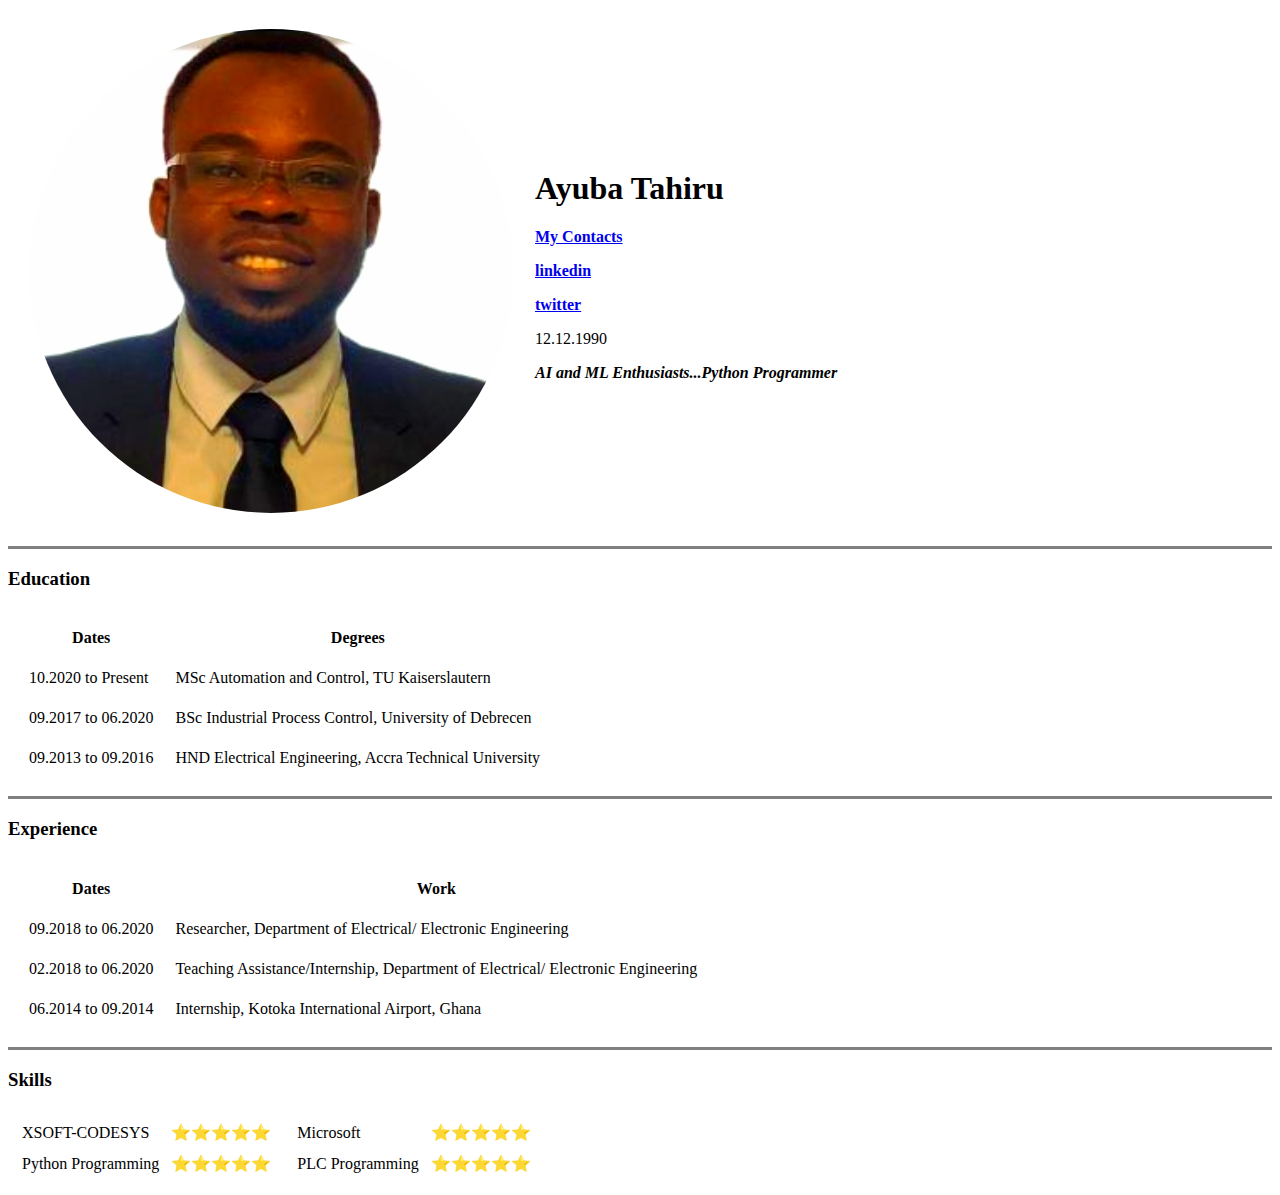
==== index.html @ b0897900 "Add initia cv website files" ====
<!doctype html>
<html xmlns="http://www.w3.org/1999/html" xmlns="http://www.w3.org/1999/html">
    <head>
        <meta charset="utf-8">
        <title>Ayuba's Personal Site</title>
    </head>
    <body>
        <table cellspacing="20">
            <tr>
                <td><img src="tah.png"></td>
                <td><h1> Ayuba Tahiru</h1>
                <p><strong><a href="contact.html">My Contacts</a></strong></p>
                <p><strong><a href="https://www.linkedin.com/in/ayuba-tahiru-1401a1169/">linkedin</a> </strong></p>
                <p><strong><a href="https://twitter.com/AyubaTahiru1">twitter</a> </strong></p>
                 <p>12.12.1990</p>
                <p><em><strong>AI and ML Enthusiasts...Python Programmer</strong></em></p></td>
            </tr>
        </table>
        <hr size="3" noshade="">
        <h3>Education</h3>
        <table cellspacing="20">
            <thead>
                <tr>
                    <th>Dates</th>
                    <th>Degrees</th>
                </tr>

            </thead>
            <tbody>

            </tbody>
            <tfoot>

            </tfoot>
            <tr>
                <td>10.2020 to Present</td>
                <td>MSc Automation and Control, TU Kaiserslautern</td>
            </tr>
            <tr>
                <td>09.2017 to 06.2020</td>
                <td>BSc Industrial Process Control, University of Debrecen</td>
            </tr>
            <tr>
                <td>09.2013 to 09.2016</td>
                <td>HND Electrical Engineering, Accra Technical University</td>
            </tr>
        </table>
        <hr size="3" noshade="">
        <h3>Experience</h3>
        <table cellspacing="20">
            <thead>
                <tr>
                    <th>Dates</th>
                    <th>Work</th>
                </tr>
            </thead>
            <tbody>

            </tbody>
            <tfoot>

            </tfoot>
            <tr>
                <td>09.2018 to 06.2020</td>
                <td>Researcher, Department of Electrical/ Electronic Engineering</td>
            </tr>
            <tr>
                <td>02.2018 to 06.2020</td>
                <td>Teaching Assistance/Internship, Department of Electrical/ Electronic Engineering</td>
             </tr>
            <tr>
                <td>06.2014 to 09.2014</td>
                <td>Internship, Kotoka International Airport, Ghana</td>
            </tr>
        </table>
        <hr size="3" noshade="">
        <h3>Skills</h3>
        <table>
            <tr>
                <td>
                    <table cellspacing="10">
                        <tr>
                            <td>XSOFT-CODESYS</td>
                            <td>⭐⭐⭐⭐⭐</td>
                        </tr>
                        <tr>
                            <td>Python Programming</td>
                            <td>⭐⭐⭐⭐⭐</td>
                        </tr>
                    </table>
                </td>
                <td>
                    <table cellspacing="10">
                        <tr>
                            <td>Microsoft</td>
                            <td>⭐⭐⭐⭐⭐</td>
                        </tr>
                        <tr>
                            <td>PLC Programming</td>
                            <td>⭐⭐⭐⭐⭐</td>
                        </tr>
                    </table>
                </td>
            </tr>
        </table>
    </body>
</html>
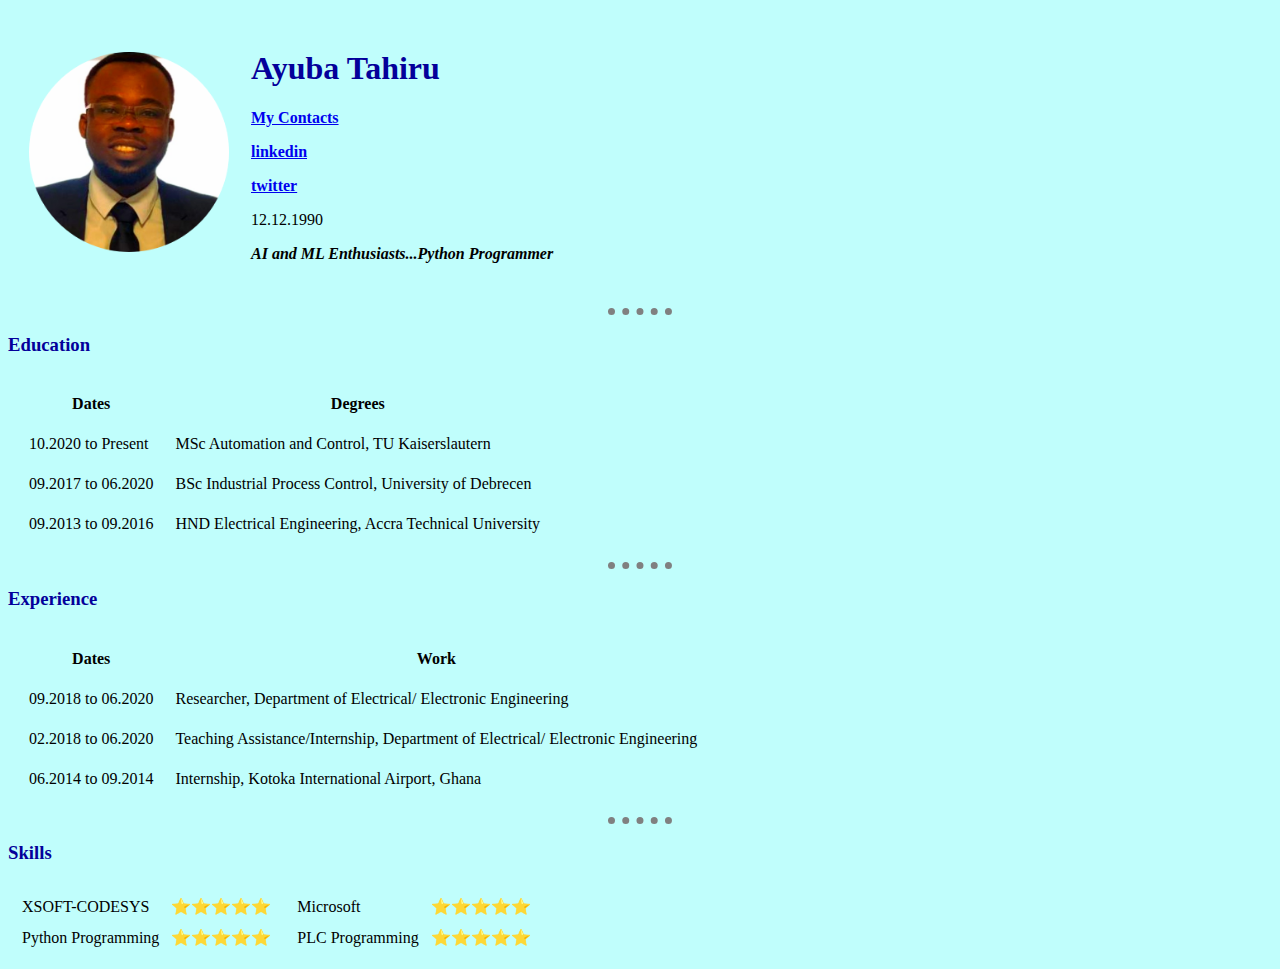
==== commit 752a8aff: "Add files via upload" ====
--- a/index.html
+++ b/index.html
@@ -3,7 +3,9 @@
     <head>
         <meta charset="utf-8">
         <title>Ayuba's Personal Site</title>
+        <link rel="stylesheet" href="styles.css">
     </head>
+
     <body>
         <table cellspacing="20">
             <tr>
@@ -16,7 +18,7 @@
                 <p><em><strong>AI and ML Enthusiasts...Python Programmer</strong></em></p></td>
             </tr>
         </table>
-        <hr size="3" noshade="">
+        <hr>
         <h3>Education</h3>
         <table cellspacing="20">
             <thead>
@@ -45,7 +47,7 @@
                 <td>HND Electrical Engineering, Accra Technical University</td>
             </tr>
         </table>
-        <hr size="3" noshade="">
+        <hr>
         <h3>Experience</h3>
         <table cellspacing="20">
             <thead>
@@ -73,7 +75,7 @@
                 <td>Internship, Kotoka International Airport, Ghana</td>
             </tr>
         </table>
-        <hr size="3" noshade="">
+        <hr>
         <h3>Skills</h3>
         <table>
             <tr>
--- a/styles.css
+++ b/styles.css
@@ -0,0 +1,22 @@
+        body {
+            background-color: #c0fefc;
+        }
+        hr {
+
+            background-color: #c0fefc;
+            border-style: none;
+            border-top-style: dotted;
+            border-color: grey;
+            border-width: 7px;
+            width: 5%;
+            height: 0px;
+        }
+        img {
+            height: 200px;
+        }
+        h1 {
+            color: #04009a;
+        }
+        h3 {
+            color: #04009a;
+        }